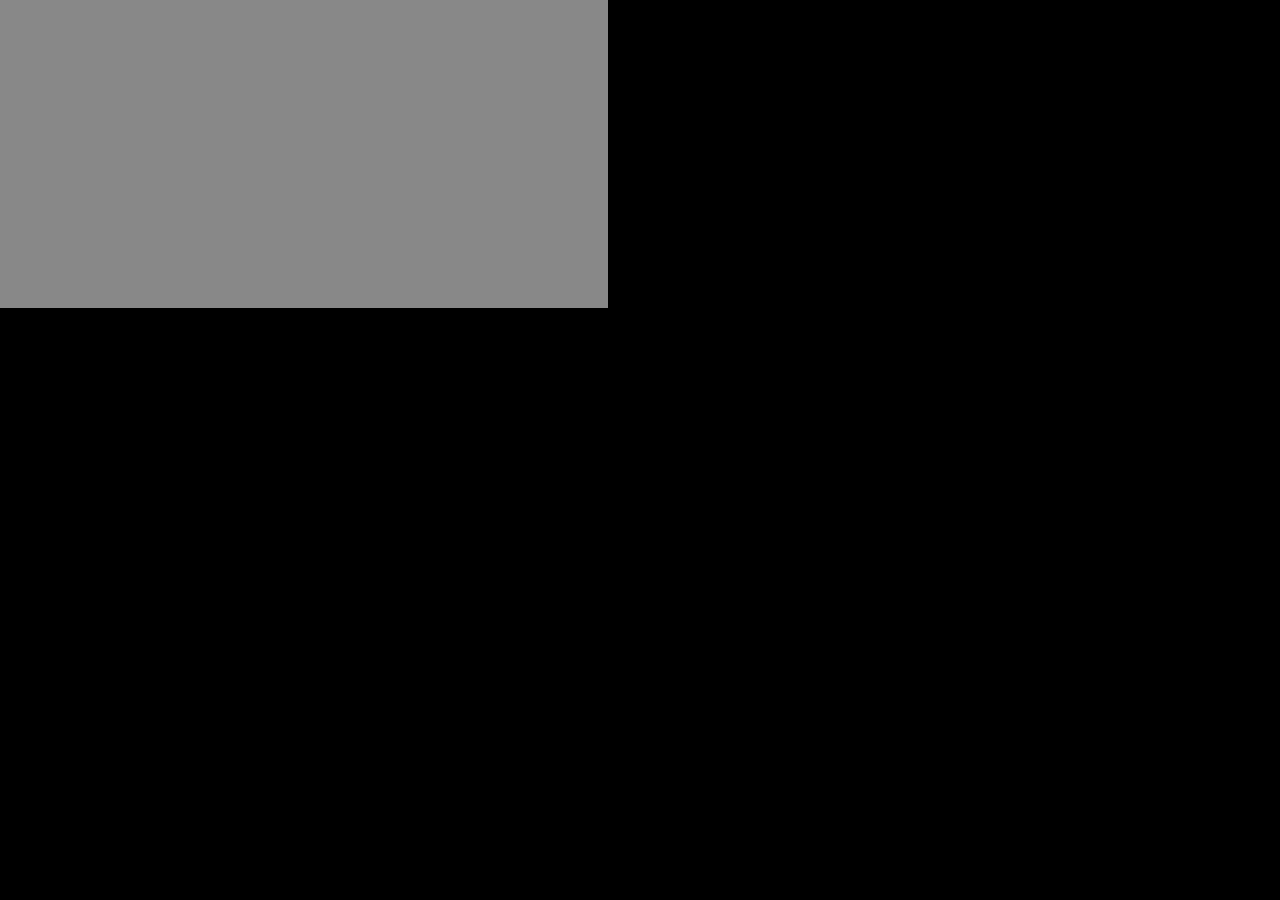
==== index.html @ 0f95113e "Update index.html" ====
<html>
	<head>
		<title>Canvas Tetris</title>
		<link rel="stylesheet" type="text/css" href="style.css" />
		<!-- SYSTEM SCRIPTS -->
		<script type="text/javascript" src="js/system/seedrandom.js"></script>
		<script type="text/javascript" src="js/system/vector2.js"></script>
		<script type="text/javascript" src="js/system/sprite.js"></script>
		<script type="text/javascript" src="js/system/collision2d.js"></script>
		<script type="text/javascript" src="js/system/assetmanager.js"></script>
		<script type="text/javascript" src="js/system/soundmanager.js"></script>
		<script type="text/javascript" src="js/system/renderlist.js"></script>
		<script type="text/javascript" src="js/system/scratchpool.js"></script>
		<script type="text/javascript" src="js/system/system.js"></script>
		<script type="text/javascript" src="js/system/util.js"></script>
		<script type="text/javascript" src="js/system/font.js"></script>
		<script type="text/javascript" src="js/system/ui.js"></script>
		<script type="text/javascript" src="js/system/particlesystem.js"></script>
		<!-- GAME SCRIPTS -->
		<script type="text/javascript" src="js/game/tetris.js"></script>
		<script type="text/javascript" src="js/game.js"></script>
		
		<script type="text/javascript">
			g_SCALE = 2;
		</script>
	</head>

	<body onload='sys_startup(game_init, game_main, 60)' style='background-color:black; color:white'>
		<div>
			<div style='display: inline-block; vertical-align: top; transform: scale(3);'>
				<canvas id='screen' style='position: fixed; background-color:#888888; visibility:hidden'></canvas>
				<canvas id='screenScaled' style='background-color:#888888'></canvas>
			</div>
			<!--div style='display: inline-block; vertical-align: top' class='debug'>
				<p id='keystates'>[keystates]</p>
				<p id='debug'>[debug]</p>
			</div-->
		</div>
	</body>
</html>
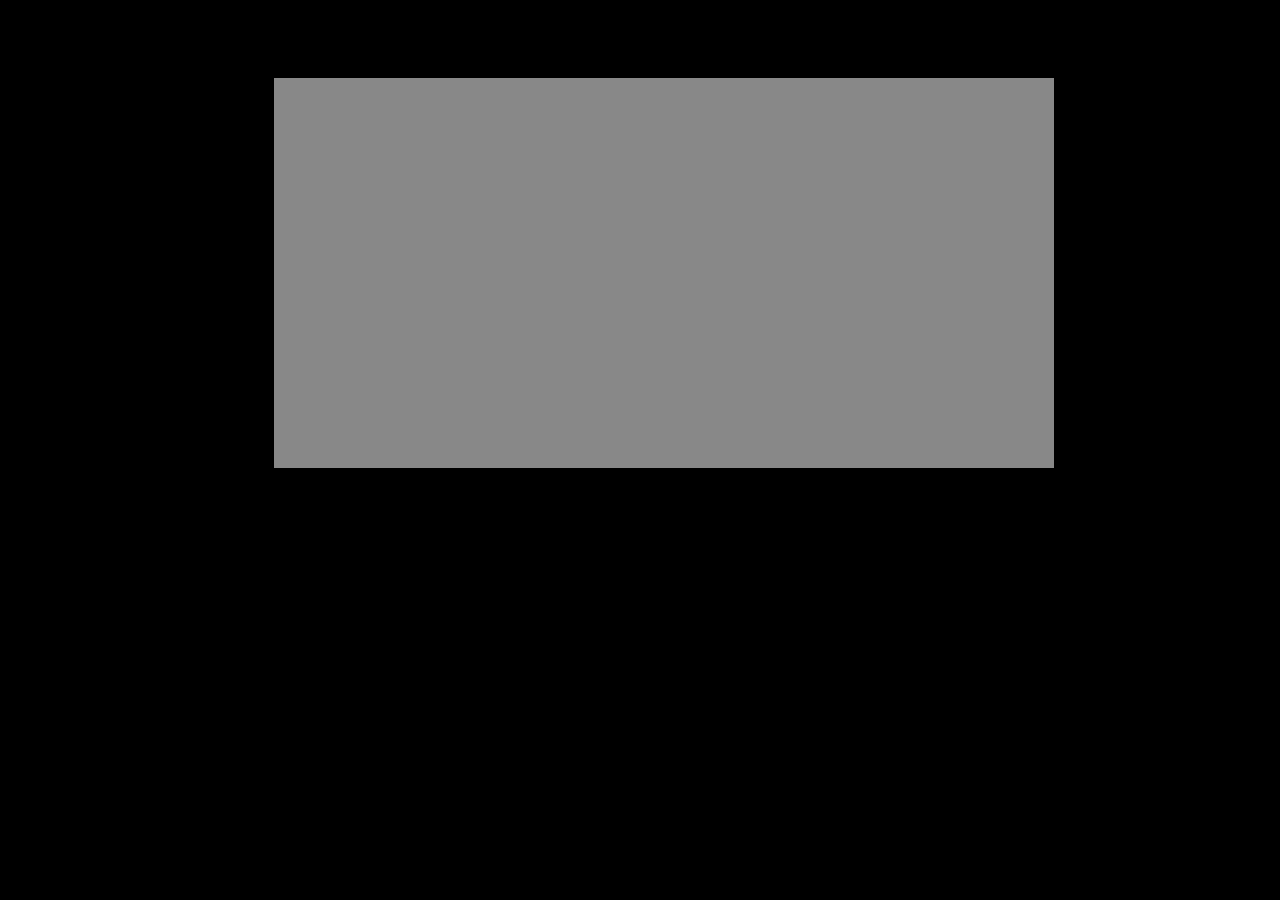
==== commit 7ab9cc66: "Add files via upload" ====
--- a/index.html
+++ b/index.html
@@ -1,40 +1,40 @@
-<html>
-	<head>
-		<title>Canvas Tetris</title>
-		<link rel="stylesheet" type="text/css" href="style.css" />
-		<!-- SYSTEM SCRIPTS -->
-		<script type="text/javascript" src="js/system/seedrandom.js"></script>
-		<script type="text/javascript" src="js/system/vector2.js"></script>
-		<script type="text/javascript" src="js/system/sprite.js"></script>
-		<script type="text/javascript" src="js/system/collision2d.js"></script>
-		<script type="text/javascript" src="js/system/assetmanager.js"></script>
-		<script type="text/javascript" src="js/system/soundmanager.js"></script>
-		<script type="text/javascript" src="js/system/renderlist.js"></script>
-		<script type="text/javascript" src="js/system/scratchpool.js"></script>
-		<script type="text/javascript" src="js/system/system.js"></script>
-		<script type="text/javascript" src="js/system/util.js"></script>
-		<script type="text/javascript" src="js/system/font.js"></script>
-		<script type="text/javascript" src="js/system/ui.js"></script>
-		<script type="text/javascript" src="js/system/particlesystem.js"></script>
-		<!-- GAME SCRIPTS -->
-		<script type="text/javascript" src="js/game/tetris.js"></script>
-		<script type="text/javascript" src="js/game.js"></script>
-		
-		<script type="text/javascript">
-			g_SCALE = 2;
-		</script>
-	</head>
-
-	<body onload='sys_startup(game_init, game_main, 60)' style='background-color:black; color:white'>
-		<div>
-			<div style='display: inline-block; vertical-align: top; transform: scale(3);'>
-				<canvas id='screen' style='position: fixed; background-color:#888888; visibility:hidden'></canvas>
-				<canvas id='screenScaled' style='background-color:#888888'></canvas>
-			</div>
-			<!--div style='display: inline-block; vertical-align: top' class='debug'>
-				<p id='keystates'>[keystates]</p>
-				<p id='debug'>[debug]</p>
-			</div-->
-		</div>
-	</body>
-</html>
+<html>
+	<head>
+		<title>Canvas Tetris</title>
+		<link rel="stylesheet" type="text/css" href="style.css" />
+		<!-- SYSTEM SCRIPTS -->
+		<script type="text/javascript" src="js/system/seedrandom.js"></script>
+		<script type="text/javascript" src="js/system/vector2.js"></script>
+		<script type="text/javascript" src="js/system/sprite.js"></script>
+		<script type="text/javascript" src="js/system/collision2d.js"></script>
+		<script type="text/javascript" src="js/system/assetmanager.js"></script>
+		<script type="text/javascript" src="js/system/soundmanager.js"></script>
+		<script type="text/javascript" src="js/system/renderlist.js"></script>
+		<script type="text/javascript" src="js/system/scratchpool.js"></script>
+		<script type="text/javascript" src="js/system/system.js"></script>
+		<script type="text/javascript" src="js/system/util.js"></script>
+		<script type="text/javascript" src="js/system/font.js"></script>
+		<script type="text/javascript" src="js/system/ui.js"></script>
+		<script type="text/javascript" src="js/system/particlesystem.js"></script>
+		<!-- GAME SCRIPTS -->
+		<script type="text/javascript" src="js/game/tetris.js"></script>
+		<script type="text/javascript" src="js/game.js"></script>
+		
+		<script type="text/javascript">
+			g_SCALE = 2;
+		</script>
+	</head>
+
+	<body onload='sys_startup(game_init, game_main, 60)' style='background-color:black; color:white'>
+		<div>
+			<div style='display: inline-block; vertical-align: top; transform: scale(2.6); margin-left: 40%; margin-top: 15%;'>
+				<canvas id='screen' style='position: fixed; background-color:#888888; visibility:hidden'></canvas>
+				<canvas id='screenScaled' style='background-color:#888888'></canvas>
+			</div>
+			<!--div style='display: inline-block; vertical-align: top' class='debug'>
+				<p id='keystates'>[keystates]</p>
+				<p id='debug'>[debug]</p>
+			</div-->
+		</div>
+	</body>
+</html>
--- a/style.css
+++ b/style.css
@@ -0,0 +1,9 @@
+div.debug {
+	margin: 0;
+	padding: 0;
+	font-family: monospace;
+	font-size: 12px;
+	text-align: left;
+	color: #00FF00;
+	visibility: visible;
+}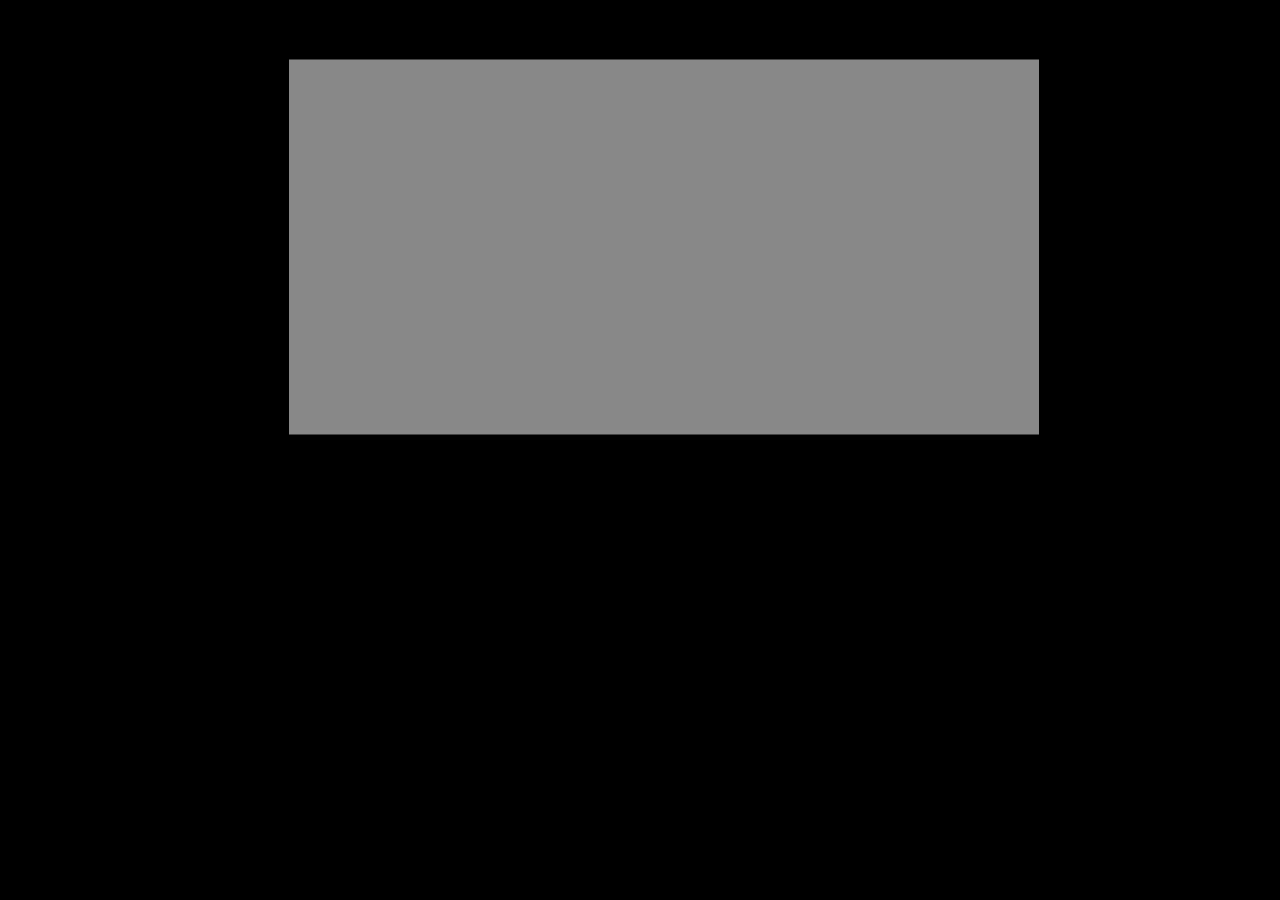
==== commit 08aeaa48: "Add files via upload" ====
--- a/index.html
+++ b/index.html
@@ -19,15 +19,19 @@
 		<!-- GAME SCRIPTS -->
 		<script type="text/javascript" src="js/game/tetris.js"></script>
 		<script type="text/javascript" src="js/game.js"></script>
-		
 		<script type="text/javascript">
 			g_SCALE = 2;
 		</script>
+		<style>
+			body, html {
+				overflow: hidden;
+			}
+		</style>
 	</head>
 
 	<body onload='sys_startup(game_init, game_main, 60)' style='background-color:black; color:white'>
 		<div>
-			<div style='display: inline-block; vertical-align: top; transform: scale(2.6); margin-left: 40%; margin-top: 15%;'>
+			<div style='display: inline-block; vertical-align: top; transform: scale(2.5); margin-left: 40%; margin-top: 13%;'>
 				<canvas id='screen' style='position: fixed; background-color:#888888; visibility:hidden'></canvas>
 				<canvas id='screenScaled' style='background-color:#888888'></canvas>
 			</div>
